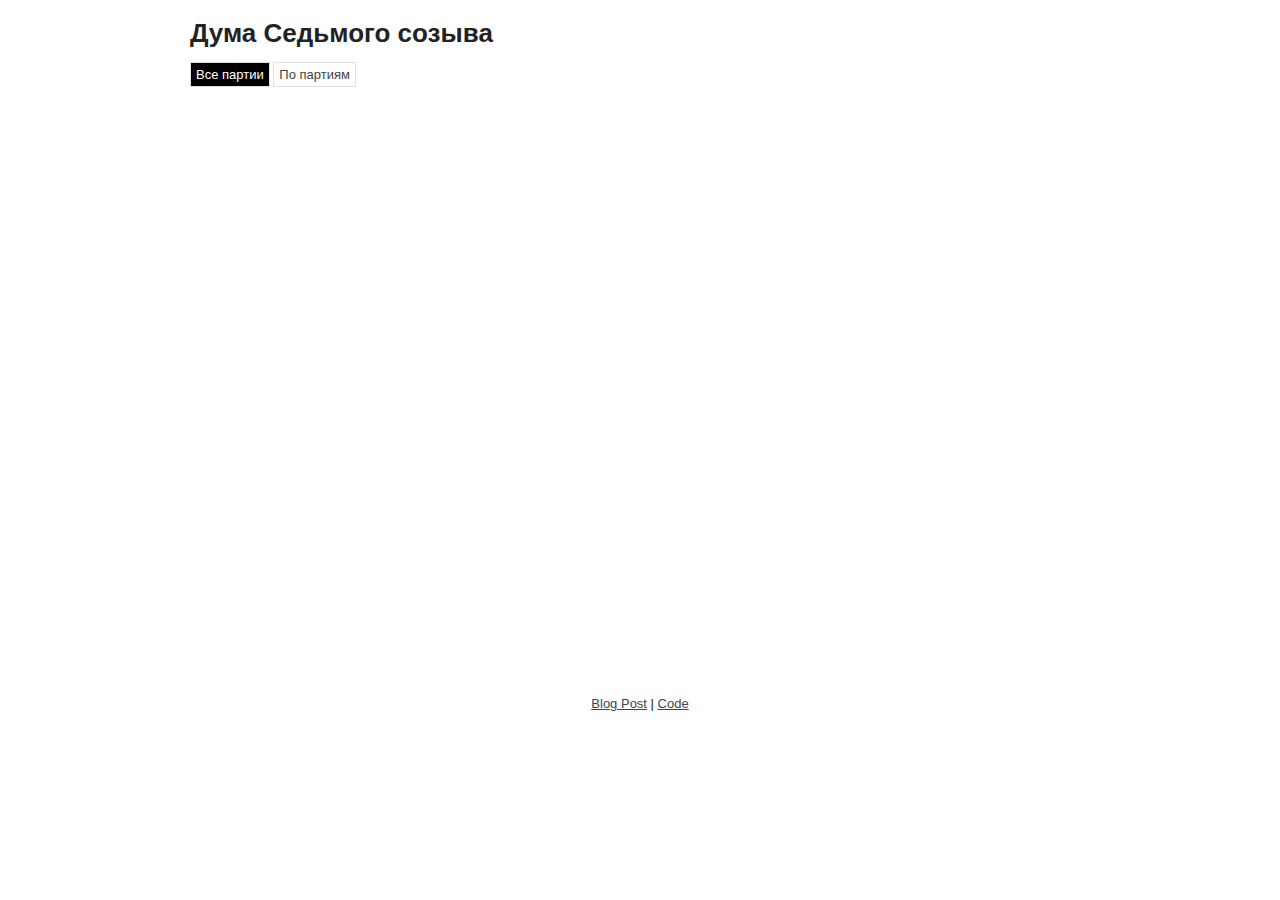
==== index.html @ 3838a7bd "init" ====
<!doctype html>
<html>
<head>
  <meta charset="utf-8">
  <title>Lobby</title>
  <meta name="description" content="">
  <meta name="author" content="">
  <meta name="viewport" content="width=device-width,initial-scale=1">
  <link rel="stylesheet" href="css/reset.css">
  <link rel="stylesheet" href="css/bubble_chart.css">
</head>
<body>
  <div class="container">
    <h1>Дума Седьмого созыва</h1>
    <div id="toolbar">
      <a href="#" id="all" class="button active">Все партии</a>
      <a href="#" id="year" class="button">По партиям</a>
    </div>
    <div id="vis"></div>

    <div class="footer">
      <p><a href="">Blog Post</a> | <a href="">Code</a></p>
    </div>
  </div>

  <script src="//d3js.org/d3.v5.min.js"></script>
  <script src="src/tooltip.js"></script>
  <script src="src/bubble_chart.js"></script>

</body>
</html>
---- css/bubble_chart.css ----
a, a:visited, a:active {
  color: #444;
}

.container {
  max-width: 900px;
  margin: auto;
}

.button {
  min-width: 130px;
  padding: 4px 5px;
  cursor: pointer;
  text-align: center;
  font-size: 13px;
  border: 1px solid #e0e0e0;
  text-decoration: none;
}

.button.active {
  background: #000;
  color: #fff;
}


#vis {
  width: 940px;
  height: 600px;
  clear: both;
  margin-bottom: 10px;
}

#toolbar {
  margin-top: 10px;
}

.year {
  font-size: 21px;
  fill: #aaa;
  cursor: default;
}

.tooltip {
	position: absolute;
	top: 100px;
	left: 100px;
  -moz-border-radius:5px;
	border-radius: 5px;
  border: 2px solid #000;
  background: #fff;
	opacity: .9;
  color: black;
	padding: 10px;
	width: 300px;
	font-size: 12px;
	z-index: 10;
}

.tooltip .title {
	font-size: 13px;
}

.tooltip .name {
  font-weight:bold;
}

.footer {
  text-align: center;
}
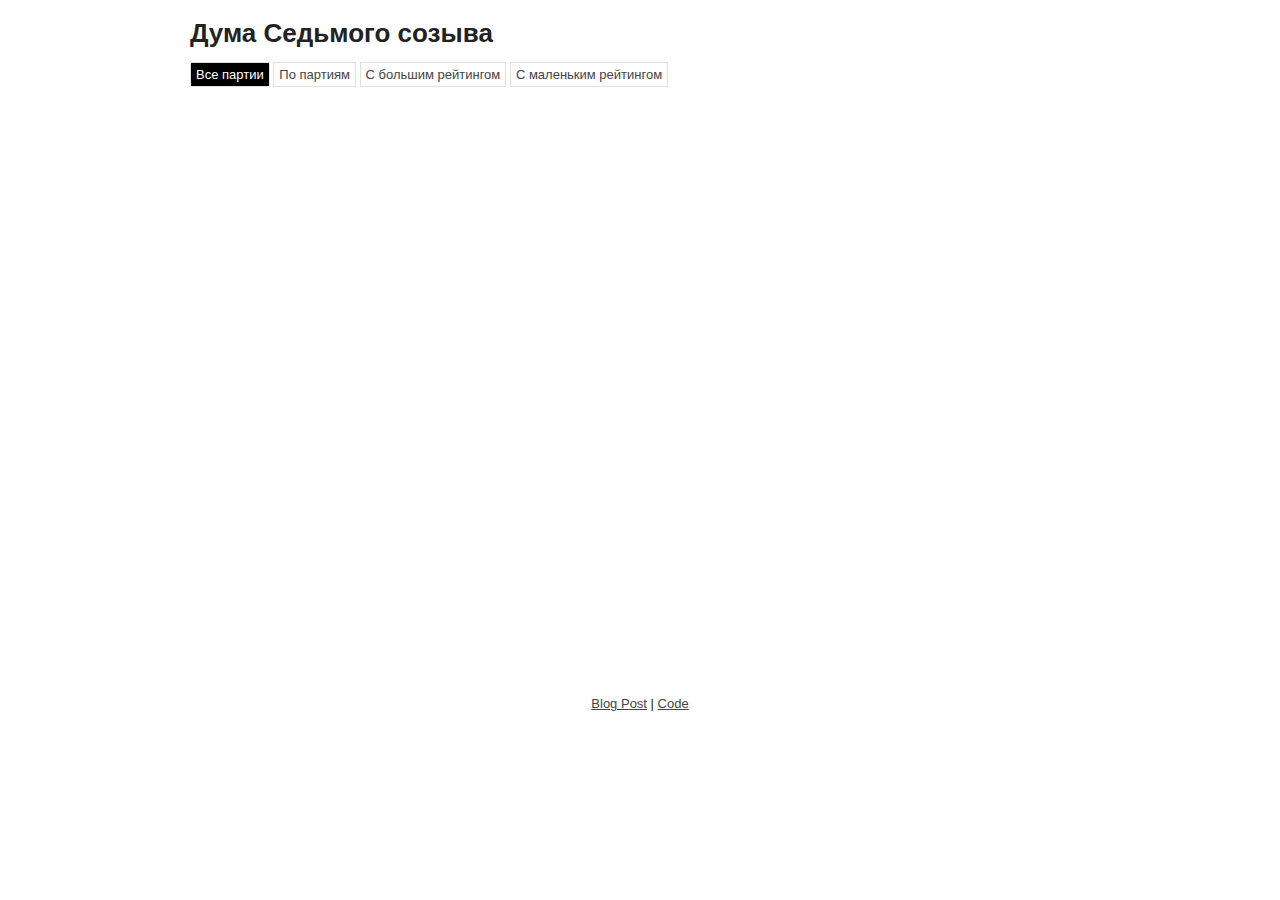
==== commit dd5a161c: "add initial filters" ====
--- a/index.html
+++ b/index.html
@@ -15,6 +15,8 @@
     <div id="toolbar">
       <a href="#" id="all" class="button active">Все партии</a>
       <a href="#" id="year" class="button">По партиям</a>
+      <a href="#" id="bigs" class="button">С большим рейтингом</a>
+      <a href="#" id="smalls" class="button">С маленьким рейтингом</a>
     </div>
     <div id="vis"></div>
 
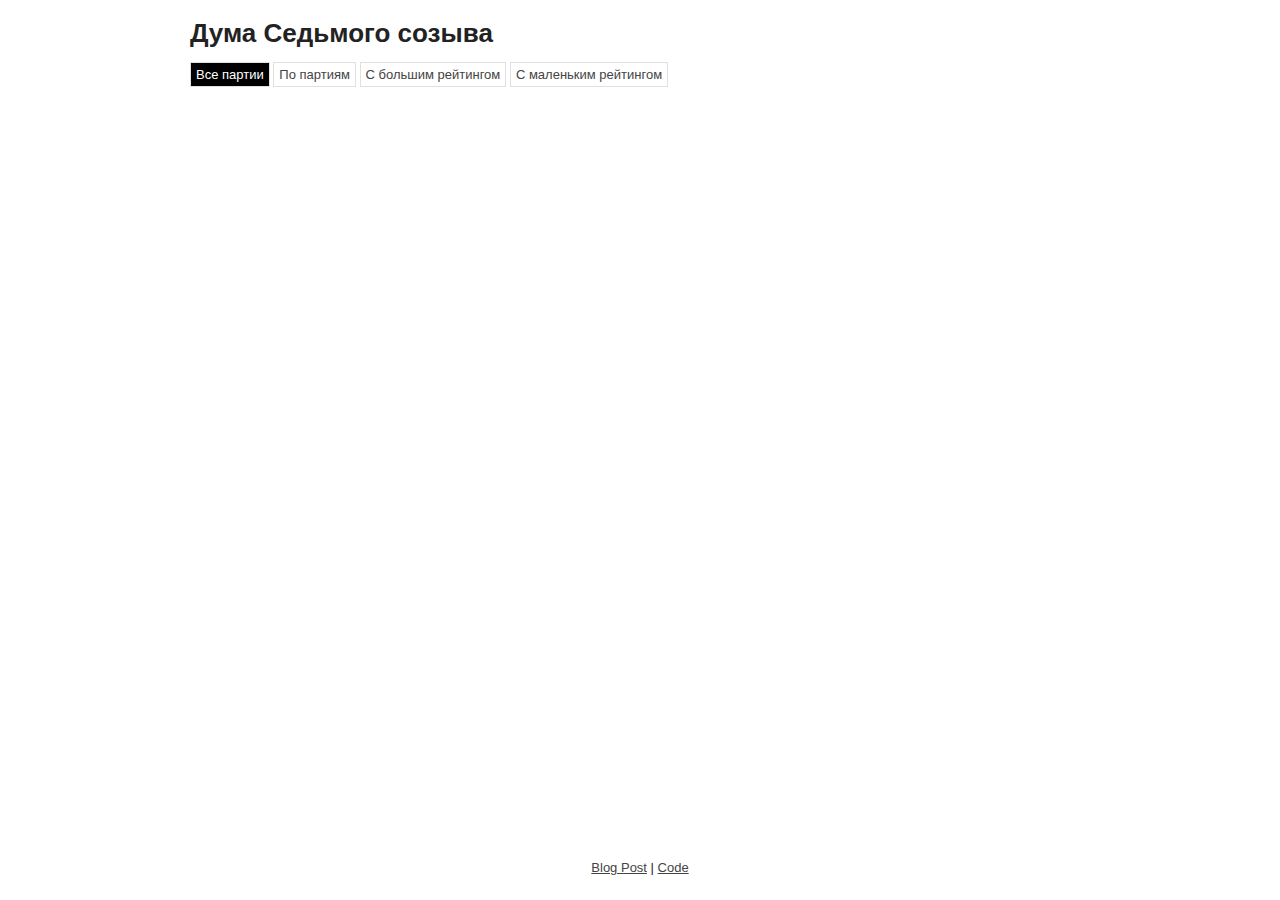
==== commit ff06b65d: "update data of groups" ====
--- a/index.html
+++ b/index.html
@@ -12,6 +12,7 @@
 <body>
   <div class="container">
     <h1>Дума Седьмого созыва</h1>
+    <h2 id="total"></h2>
     <div id="toolbar">
       <a href="#" id="all" class="button active">Все партии</a>
       <a href="#" id="year" class="button">По партиям</a>
@@ -19,6 +20,8 @@
       <a href="#" id="smalls" class="button">С маленьким рейтингом</a>
     </div>
     <div id="vis"></div>
+    <div id="tree"><svg></svg></div>
+    <div id="matrix"></div>
 
     <div class="footer">
       <p><a href="">Blog Post</a> | <a href="">Code</a></p>
@@ -28,6 +31,8 @@
   <script src="//d3js.org/d3.v5.min.js"></script>
   <script src="src/tooltip.js"></script>
   <script src="src/bubble_chart.js"></script>
+  <script src="src/lobby_matrix.js"></script>
+  <script src="src/tree.js"></script>
 
 </body>
 </html>
--- a/css/bubble_chart.css
+++ b/css/bubble_chart.css
@@ -67,3 +67,18 @@
 .footer {
   text-align: center;
 }
+
+.hidden{
+    display: none;
+    visibility: hidden;
+}
+
+.visible{
+    display: block;
+    visibility: visible;
+}
+
+.level_0_checkbox{
+    vertical-align: middle;
+    margin-left: 5px;
+}